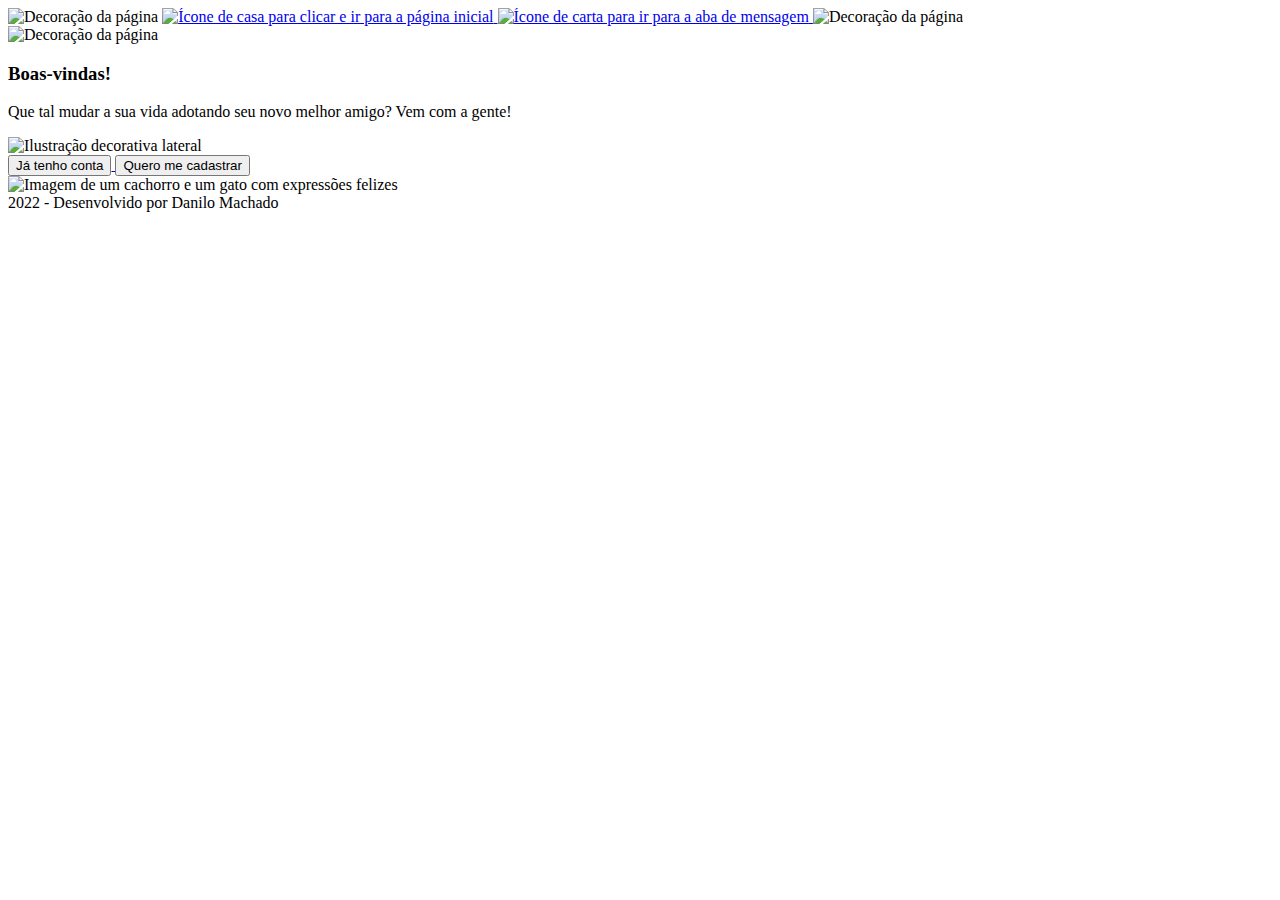
==== index.html @ 72e8c02a "tela de mensagem criada, junto com o feed + atualização no css" ====
<!DOCTYPE html>
<html>

<head>
    <meta charset="utf-8" />
    <meta name="viewport" content="width=device-width, initial-scale=1.0">
    <meta http-equiv="X-UA-Compatible" content="IE=edge">
    <link rel="stylesheet" href="./styles/index.css">
    <link href='https://fonts.googleapis.com/css?family=Poppins' rel='stylesheet'>
    <title>Adopet</title>
</head>

<body>
    <header>
        <img class="vetor-1" src="./images/header/Vector 1.png" alt="Decoração da página">
        <a href="./feed.html">
            <img class="img-c" src="./images/header/Casa.png"
                alt="Ícone de casa para clicar e ir para a página inicial">
        </a>
        <a href="./mensagem.html">
            <img class="img-m" src="./images/header/Mensagens.png" alt="Ícone de carta para ir para a aba de mensagem">
        </a>
        <img class="vetor-4" src="./images/header/Vector 4.png" alt="Decoração da página">
    </header>
    <div class="row">
        <div class="col-3">
            <img class="logo" src="./images/header/Logo.png" alt="Decoração da página">
            <h3>Boas-vindas!</h3>
            <p class="paragrafo">Que tal mudar a sua vida adotando seu novo melhor amigo? Vem com a gente!</p>
            <img class="forma-2" src="./images/centro/Forma 2.png" alt="Ilustração decorativa lateral">
            <div class="botoes">
                <a href="login.html">
                    <button class="btn" href="login.html">Já tenho conta</button>
                </a>
                <a href="cadastro.html">
                    <button class="btn" href="cadastro.html">Quero me cadastrar</button>
                </a>
            </div>
        </div>
        <img class="ilustracao-img" src="./images/centro/Ilustração 1.png"
            alt="Imagem de um cachorro e um gato com expressões felizes">
        <footer class="rodape">
            2022 - Desenvolvido por Danilo Machado
        </footer>
    </div>
</body>

</html>
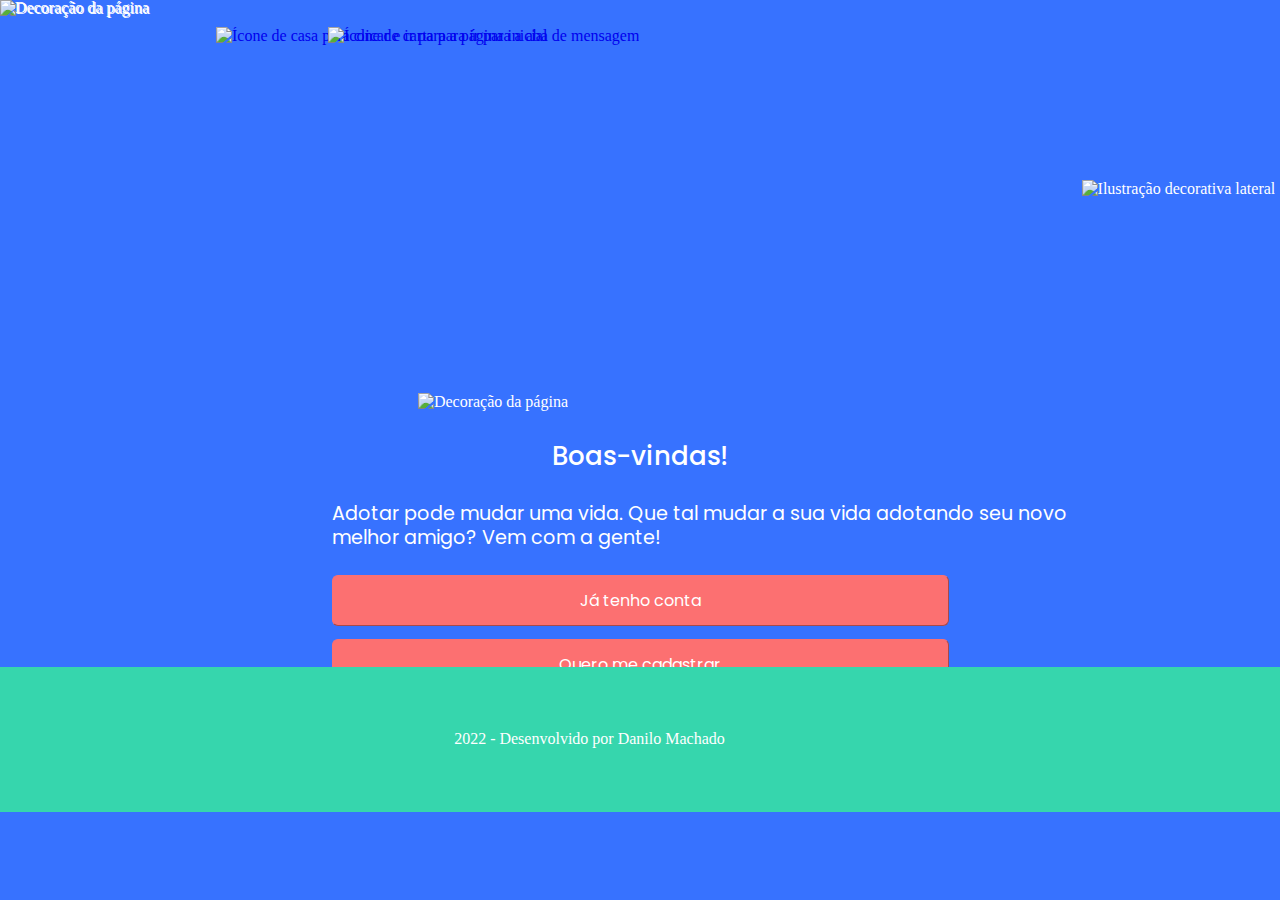
==== commit 76f2b266: "validação email e senha" ====
--- a/index.html
+++ b/index.html
@@ -13,6 +13,7 @@
 <body>
     <header>
         <img class="vetor-1" src="./images/header/Vector 1.png" alt="Decoração da página">
+        
         <a href="./feed.html">
             <img class="img-c" src="./images/header/Casa.png"
                 alt="Ícone de casa para clicar e ir para a página inicial">
@@ -26,7 +27,7 @@
         <div class="col-3">
             <img class="logo" src="./images/header/Logo.png" alt="Decoração da página">
             <h3>Boas-vindas!</h3>
-            <p class="paragrafo">Que tal mudar a sua vida adotando seu novo melhor amigo? Vem com a gente!</p>
+            <p class="paragrafo">Adotar pode mudar uma vida. Que tal mudar a sua vida adotando seu novo melhor amigo? Vem com a gente!</p>
             <img class="forma-2" src="./images/centro/Forma 2.png" alt="Ilustração decorativa lateral">
             <div class="botoes">
                 <a href="login.html">
@@ -44,5 +45,6 @@
         </footer>
     </div>
 </body>
+<script src="./index.js"></script>
 
 </html>--- a/styles/index.css
+++ b/styles/index.css
@@ -0,0 +1,504 @@
+* {
+    box-sizing: border-box;
+
+}
+
+.row::after {
+    content: "";
+    clear: both;
+    display: block;
+}
+
+[class*="col-"] {
+    float: left;
+    padding: 15px;
+}
+
+.menu ul {
+    list-style-type: none;
+    margin: 0;
+    padding: 0;
+}
+
+.menu li {
+    padding: 8px;
+    margin-bottom: 7px;
+    background-color: #36D6AD;
+    color: #ffffff;
+    box-shadow: 0 1px 3px rgba(0, 0, 0, 0.12), 0 1px 2px rgba(0, 0, 0, 0.24);
+}
+
+.menu li:hover {
+    background-color: #36D6AD;
+}
+
+.aside {
+    padding: 55px;
+    color: #ffffff;
+    text-align: center;
+    font-size: 14px;
+}
+
+.img-cat {
+    height: 250px;
+    width: 250px;
+}
+
+/*Cabeçalho*/
+
+h1 {
+    text-align: center;
+    font-size: medium;
+}
+
+/*
+.patas{
+width: 5px;
+height: 5px;
+left: 0.02px;
+opacity: 0.1;
+}
+*/
+
+.ctt {
+    padding: 15px;
+    text-align: right;
+}
+
+.a-link {
+    text-decoration: none;
+    color: #fff;
+}
+
+.fig-1 {
+    position: absolute;
+    width: 84.03px;
+    height: 415px;
+    right: 0px;
+    top: 199px;
+    opacity: 0.5;
+}
+
+
+/* For desktop: */
+.col-1 {
+    width: 8.33%;
+}
+
+.col-2 {
+    width: 16.66%;
+}
+
+.col-3 {
+    width: 25%;
+}
+
+.col-4 {
+    width: 33.33%;
+}
+
+.col-5 {
+    width: 41.66%;
+}
+
+.col-6 {
+    width: 50%;
+}
+
+.col-7 {
+    width: 58.33%;
+}
+
+.col-8 {
+    width: 66.66%;
+}
+
+.col-9 {
+    width: 75%;
+}
+
+.col-10 {
+    width: 83.33%;
+}
+
+.col-11 {
+    width: 91.66%;
+}
+
+.col-12 {
+    width: 100%;
+}
+
+/*Cabeçalho*/
+.vetor-1 {
+    position: absolute;
+    width: 529.81px;
+    height: 434.85px;
+    left: -1.17px;
+    top: -1px;
+    opacity: 1.50;
+
+}
+
+
+@media screen and (max-width: 1440px) {
+
+    /* Tablets: */
+    [class*="col-"] {
+        width: 100%;
+    }
+
+    .botoes {
+
+        display: grid;
+        text-align: center;
+        line-height: 04;
+    }
+
+    .btn {
+        font-family: 'Poppins';
+        font-size: inherit;
+        color: white;
+        width: 50%;
+        height: 80%;
+        background: #FC7071;
+        border-radius: 6px;
+        border: 1px outset #FC7071;
+    }
+
+    .rodape {
+        padding: 5%;
+        margin-top: -5%;
+        margin-bottom: -10%;
+        margin-left: -10%;
+        margin-right: -2%;
+        background: #36D6AD;
+        text-align: center;
+        position: relative;
+    }
+
+    body {
+        background-color: #3772FF;
+        color: white;
+    }
+
+    .img-c {
+        position: absolute;
+        top: 3%;
+        padding: 0rem 0rem 0rem 13rem;
+    }
+
+    .img-m {
+        position: absolute;
+        top: 3%;
+        padding: 0rem 0rem 0rem 20rem;
+    }
+
+    .img {
+        position: absolute;
+        left: 31.38%;
+        right: 66.12%;
+        top: 5.58%;
+        bottom: 92.5%;
+    }
+
+    /*Cabeçalho*/
+    .vetor-1 {
+        position: absolute;
+        width: 75%;
+        height: 25%;
+        opacity: 1.50;
+    }
+
+    .vetor-4 {
+        position: absolute;
+        width: 80%;
+        height: 30%;
+        left: 0px;
+        top: 0px;
+    
+    }
+
+    .forma-2 {
+        position: absolute;
+        left: 84.5%;
+        top: 20%;
+        height: 65%;
+        opacity: 1.50;
+    }
+
+    h3 {
+        font-family: 'Poppins';
+        font-style: normal;
+        font-weight: 500;
+        font-size: 26px;
+
+        text-align: center;
+
+        color: #FFFFFF;
+    }
+
+    .ilustracao-img {
+        width: 60%;
+        margin-left: 17%;
+    }
+
+
+    .logo {
+        margin-top: 30%;
+        margin-left: 32%;
+        width: 35%;
+    }
+
+    .paragrafo {
+
+        font-family: 'Poppins';
+        font-style: normal;
+        font-weight: 400;
+        font-size: 120%;
+        line-height: 24px;
+        width: 60%;
+        margin-left: 25%;
+
+        color: #FFFFFF;
+    }
+}
+
+@media only screen and (max-width: 768px) {
+
+    /* Tablets: */
+    [class*="col-"] {
+        width: 100%;
+    }
+
+    .botoes {
+
+        display: grid;
+        text-align: center;
+        line-height: 04;
+    }
+
+    .btn {
+        font-family: 'Poppins';
+        font-size: inherit;
+        color: white;
+        width: 50%;
+        height: 80%;
+        background: #FC7071;
+        border-radius: 6px;
+        border: 1px outset #FC7071;
+    }
+
+    .rodape {
+        padding: 5%;
+        margin-top: -5%;
+        margin-bottom: -10%;
+        margin-left: -10%;
+        margin-right: -2%;
+        background: #36D6AD;
+        text-align: center;
+        position: relative;
+    }
+
+    body {
+        background-color: #3772FF;
+        color: white;
+    }
+
+    .img-c {
+        position: absolute;
+        top: 3%;
+        padding: 0rem 0rem 0rem 13rem;
+    }
+
+    .img-m {
+        position: absolute;
+        top: 3%;
+        padding: 0rem 0rem 0rem 20rem;
+    }
+
+    .img {
+        position: absolute;
+        left: 31.38%;
+        right: 66.12%;
+        top: 5.58%;
+        bottom: 92.5%;
+    }
+
+    /*Cabeçalho*/
+    .vetor-1 {
+        position: absolute;
+        width: 75%;
+        height: 25%;
+        opacity: 1.50;
+    }
+
+    .vetor-4 {
+        position: absolute;
+        width: 80%;
+        height: 30%;
+        left: 0px;
+        top: 0px;
+    
+    }
+
+    .forma-2 {
+        position: absolute;
+        left: 84.5%;
+        top: 20%;
+        height: 65%;
+        opacity: 1.50;
+    }
+
+    h3 {
+        font-family: 'Poppins';
+        font-style: normal;
+        font-weight: 500;
+        font-size: 26px;
+
+        text-align: center;
+
+        color: #FFFFFF;
+    }
+
+    .ilustracao-img {
+        width: 60%;
+        margin-left: 17%;
+    }
+
+
+    .logo {
+        margin-top: 30%;
+        margin-left: 32%;
+        width: 35%;
+    }
+
+    .paragrafo {
+
+        font-family: 'Poppins';
+        font-style: normal;
+        font-weight: 400;
+        font-size: 120%;
+        line-height: 24px;
+        width: 60%;
+        margin-left: 25%;
+
+        color: #FFFFFF;
+    }
+}
+
+
+
+/* Celular pequeno */
+@media screen and (max-width: 360px) {
+    [class*="col-"] {
+        width: 100%;
+    }
+
+    .botoes {
+        text-align: center;
+        line-height: 04;
+    }
+
+    .btn {
+        font-family: 'Poppins';
+        font-size: inherit;
+        color: white;
+        width: 180px;
+        height: 50px;
+        background: #FC7071;
+        border-radius: 6px;
+        border: 1px outset #FC7071;
+    }
+
+    /*Rodapé*/
+    .rodape {
+        padding: 10%;
+        margin-top: -10%;
+        margin-bottom: -10%;
+        margin-left: -10%;
+        margin-right: -2%;
+        background: #36D6AD;
+        text-align: center;
+        position: relative;
+    }
+
+    body {
+        background-color: #3772FF;
+        color: white;
+    }
+
+    .img-c {
+        position: absolute;
+        top: 5%;
+        bottom: 92.26%;
+        padding: 0rem 0rem 0rem 2rem;
+    }
+
+    .img-m {
+        position: absolute;
+        top: 5.23%;
+        bottom: 92.26%;
+        padding: 0rem 0rem 0rem 7rem;
+    }
+
+    /*Cabeçalho*/
+    .vetor-1 {
+        position: absolute;
+        width: 333.25px;
+        height: 273.52px;
+        left: 0.02px;
+        top: 0px;
+        opacity: 1.50;
+    }
+
+    .vetor-4 {
+        position: absolute;
+        width: 352.11px;
+        height: 295px;
+
+    }
+
+    .logo {
+        margin-top: 60%;
+        margin-left: 21%;
+        margin-bottom: 10%;
+    }
+
+    .forma-2 {
+        position: absolute;
+        left: 80%;
+        top: 30%;
+        opacity: 0.8;
+    }
+
+    h3 {
+        margin-top: auto;
+
+        font-family: 'Poppins';
+        font-style: normal;
+        font-weight: 500;
+        font-size: 26px;
+
+        text-align: center;
+
+        color: #FFFFFF;
+    }
+
+    .ilustracao-img {
+        width: 80%;
+        margin-left: 5%;
+    }
+
+    .paragrafo {
+
+        font-family: 'Poppins';
+        font-style: normal;
+        font-weight: 400;
+        font-size: 16px;
+        line-height: 24px;
+
+        color: #FFFFFF;
+    }
+
+}